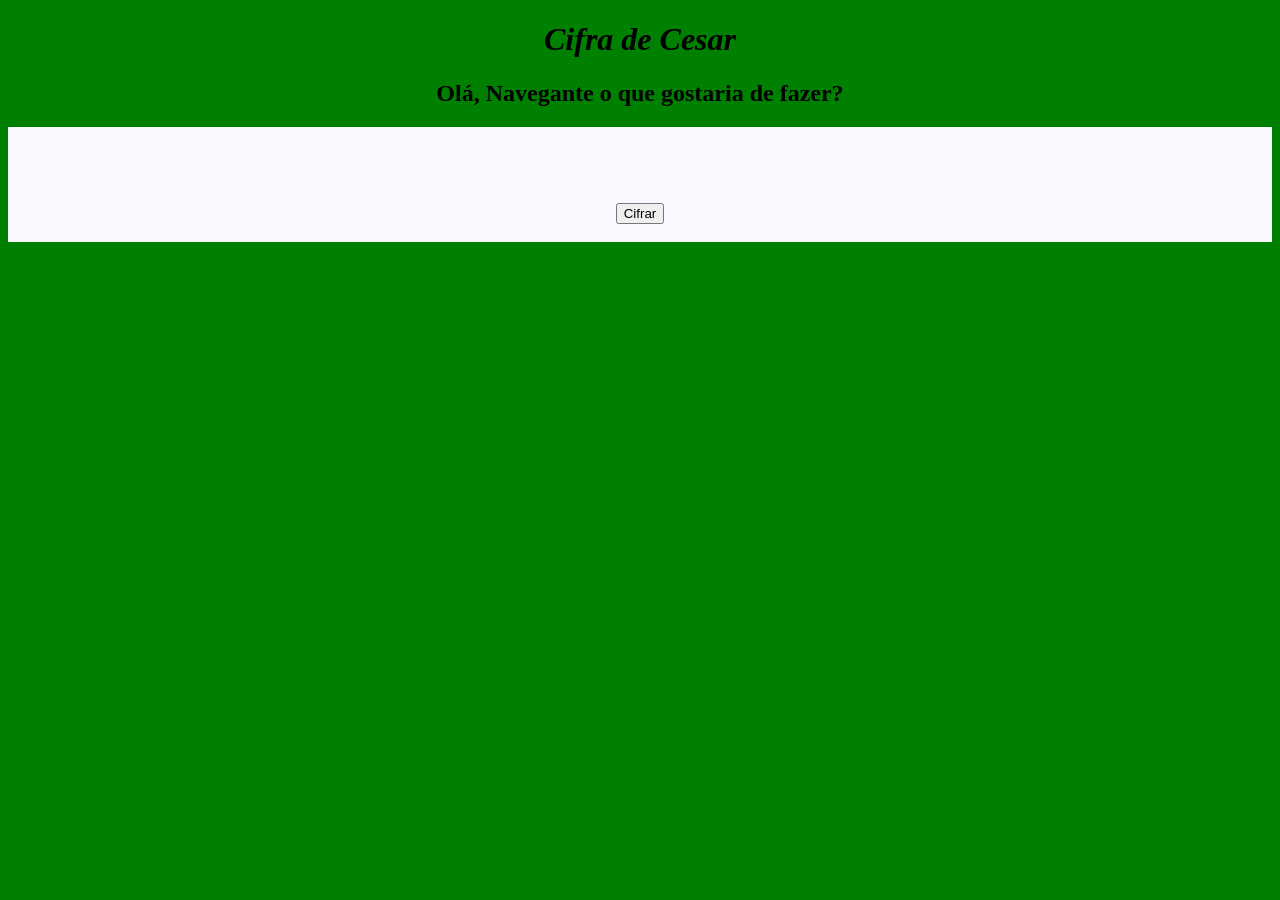
==== src/index.html @ cbf91237 "Atualiza" ====
<!DOCTYPE html>
<html lang="en">
<head>
    <meta charset="UTF-8">
    <meta name="viewport" content="width=device-width, initial-scale=1.0">
    <title>Cifra de Cesar</title>
    <link rel="stylesheet" href="style.css">

</head>
<body>
  <h1><em>Cifra de Cesar</em></h1>
  <h2><strong>Olá, Navegante o que gostaria de fazer?</strong></h2> 
  <form>
    <button type="submit">Cifrar</button> 
    <id="Decode"></id>
  </form>
</body>

<script type="text/javascript" src="app.js"></script>
</html>
---- src/style.css ----
h1{
    text-align: center;
}


body {
    background-color: green;
    text-align: center;
}

button{
    font-family: Arial, Helvetica, sans-serif;
}

form{
    display: block;
    font-size: 100px;
    background-color: ghostwhite;
   
}
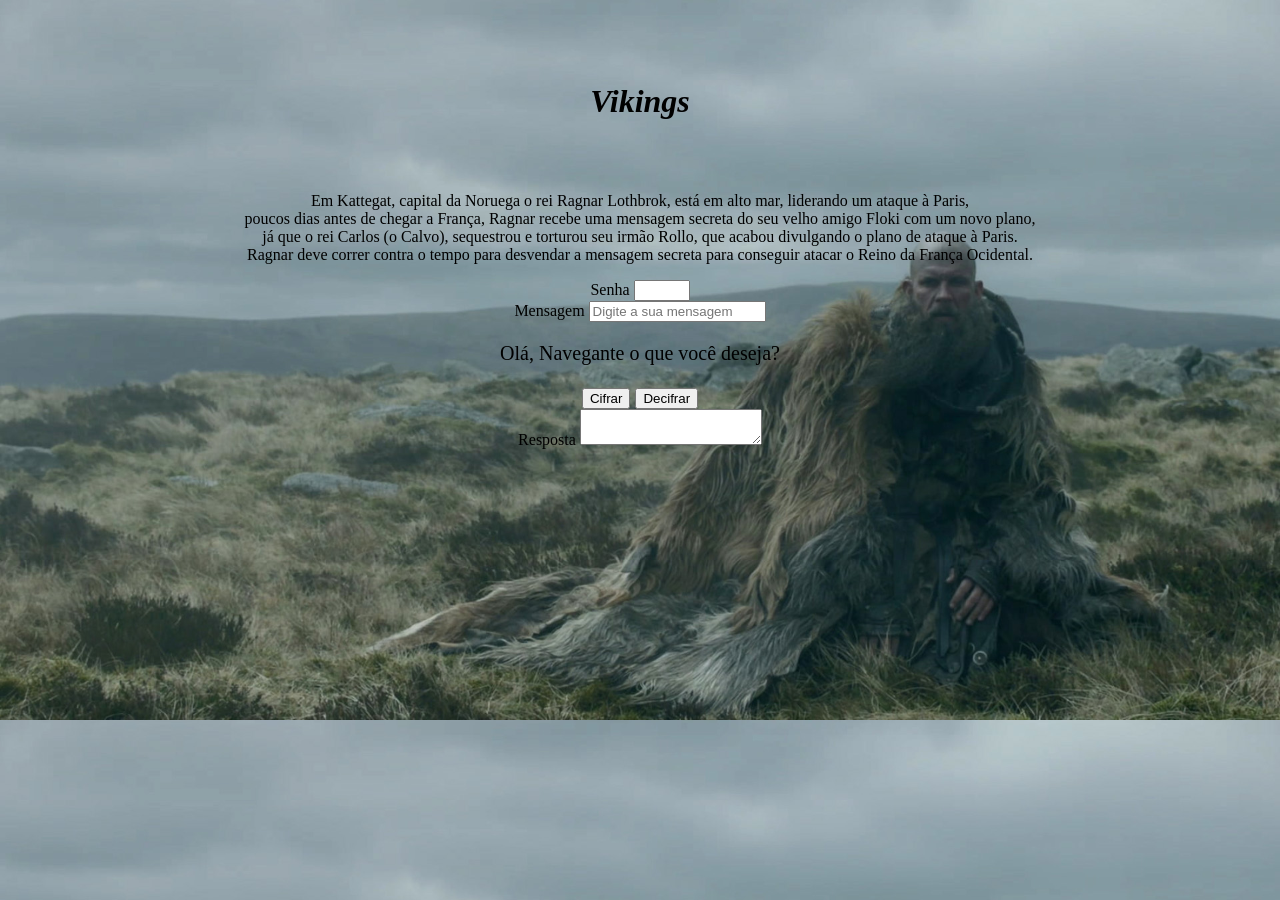
==== commit e810b9dd: "Atualizando" ====
--- a/src/index.html
+++ b/src/index.html
@@ -1,20 +1,38 @@
 <!DOCTYPE html>
 <html lang="en">
 <head>
-    <meta charset="UTF-8">
-    <meta name="viewport" content="width=device-width, initial-scale=1.0">
-    <title>Cifra de Cesar</title>
-    <link rel="stylesheet" href="style.css">
-
+  <meta charset="UTF-8">
+  <meta name="viewport" content="width=device-width, initial-scale=1.0">
+  <title>Vikings</title>
+  <link rel="stylesheet" href="style.css">
 </head>
 <body>
-  <h1><em>Cifra de Cesar</em></h1>
-  <h2><strong>Olá, Navegante o que gostaria de fazer?</strong></h2> 
+  <h1 class="texto"><em>Vikings</em></h1>
+  <p class="texto">Em Kattegat, capital da Noruega o rei Ragnar Lothbrok, está em alto mar, liderando um ataque à Paris, <br>
+  poucos dias antes de chegar a França, Ragnar recebe uma mensagem secreta do seu velho amigo Floki com um novo plano,<br> 
+  já que o rei Carlos (o Calvo), sequestrou e torturou seu irmão Rollo, que acabou divulgando o plano de ataque à Paris.<br>
+  Ragnar deve correr contra o tempo para desvendar a mensagem secreta para conseguir atacar o Reino da França Ocidental.
+  </p>
+  <div class= "number">
+    <label class="texto" for="position">Senha</label>
+    <input type="number" id="position" min="0" max="100" required>
+  </div>
+  <div class= "menssagesend">
+    <label  class="texto" for="menssage">Mensagem</label>
+    <input type="text" id="menssagesend" placeholder="Digite a sua mensagem" required>
+  </div>  
   <form>
-    <button type="submit">Cifrar</button> 
-    <id="Decode"></id>
+    <p  class="texto">Olá, Navegante o que você deseja?</p>
+    <div class="button">
+    <button id="Encode" type="submit">Cifrar</button>
+    <button id="Decode" type="submit">Decifrar</button>      
+    </div>
   </form>
+  <div class="answer">
+    <label class="texto" for="answer">Resposta</label>
+    <textarea id="answer" type="texto"></textarea> 
+  </div>
 </body>
 
-<script type="text/javascript" src="app.js"></script>
+<script src="index.js" type="module"></script>
 </html>
--- a/src/style.css
+++ b/src/style.css
@@ -1,20 +1,40 @@
 h1{
     text-align: center;
+    padding: 50px;
 }
 
 
 body {
-    background-color: green;
+    display: block;
     text-align: center;
+    padding: 4px;
+    background-size: cover;
+    background-image: url(img/floki_1920x1080.jpg);
 }
 
-button{
-    font-family: Arial, Helvetica, sans-serif;
+p {
+    font-family: cursive;
+    text-align: center;
+    border: 10px solid, center; 
+    
 }
 
+.texto{
+    font-family: cursive;
+
+}
+
+.button{
+    font-family: cursive; 
+    margin-top: auto;
+    
+}
+#answer{
+    text-align: center;
+    margin-top: auto;
+}
 form{
     display: block;
-    font-size: 100px;
-    background-color: ghostwhite;
+    font-size: 20px;
    
 }
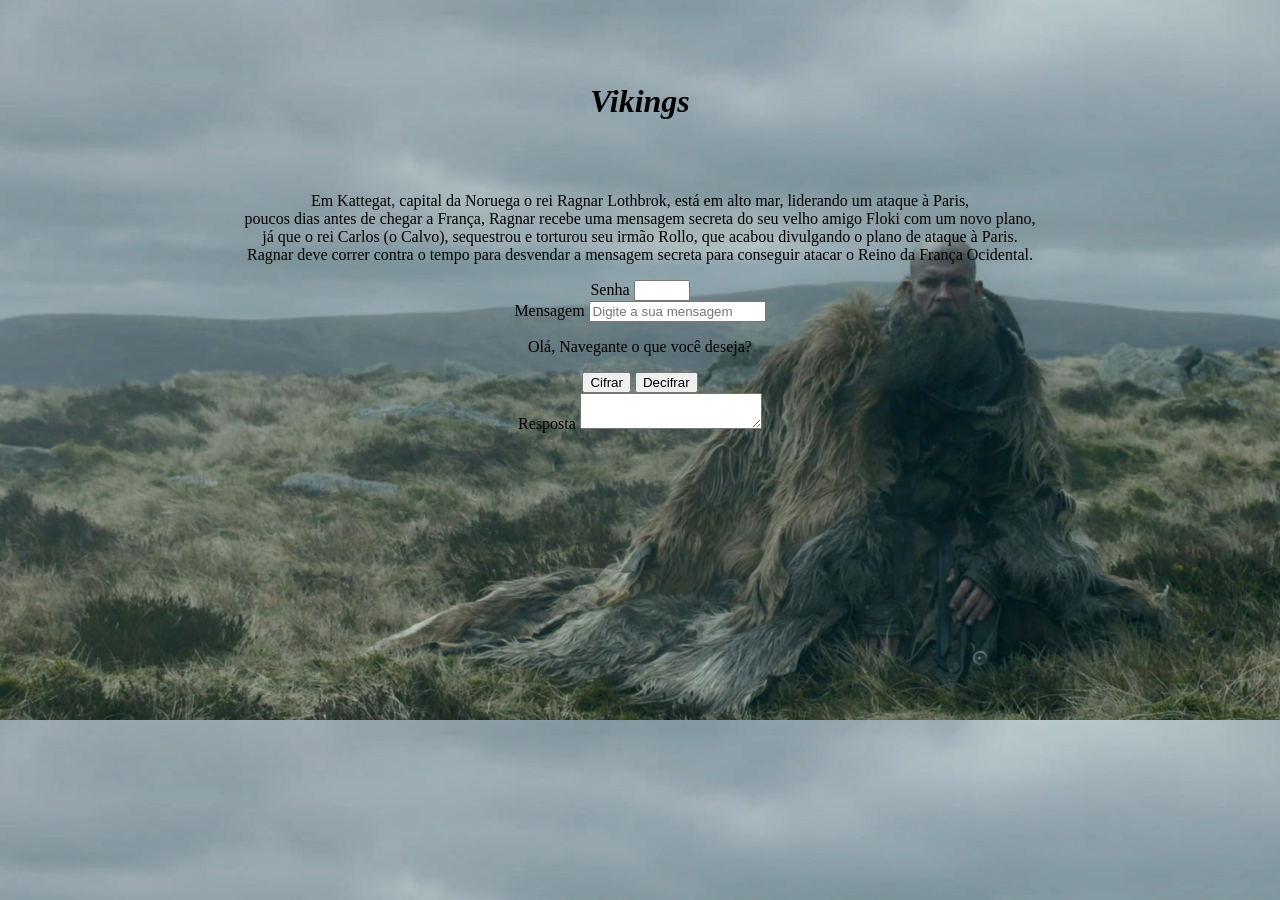
==== commit f0b110ef: "Altualização na estrutura" ====
--- a/src/index.html
+++ b/src/index.html
@@ -13,25 +13,28 @@
   já que o rei Carlos (o Calvo), sequestrou e torturou seu irmão Rollo, que acabou divulgando o plano de ataque à Paris.<br>
   Ragnar deve correr contra o tempo para desvendar a mensagem secreta para conseguir atacar o Reino da França Ocidental.
   </p>
-  <div class= "number">
+  <form>
+    <section class= "number">
     <label class="texto" for="position">Senha</label>
     <input type="number" id="position" min="0" max="100" required>
-  </div>
-  <div class= "menssagesend">
+    </section>
+    <section class= "menssagesend">
     <label  class="texto" for="menssage">Mensagem</label>
     <input type="text" id="menssagesend" placeholder="Digite a sua mensagem" required>
-  </div>  
+    </section>
+  </form>
+  
   <form>
-    <p  class="texto">Olá, Navegante o que você deseja?</p>
-    <div class="button">
+    <p class="texto">Olá, Navegante o que você deseja?</p>
+    <section class="button">
     <button id="Encode" type="submit">Cifrar</button>
     <button id="Decode" type="submit">Decifrar</button>      
-    </div>
-  </form>
-  <div class="answer">
+    </section>
+    <section class="answer">
     <label class="texto" for="answer">Resposta</label>
     <textarea id="answer" type="texto"></textarea> 
-  </div>
+    </section>
+  </form>
 </body>
 
 <script src="index.js" type="module"></script>
--- a/src/style.css
+++ b/src/style.css
@@ -29,12 +29,13 @@
     margin-top: auto;
     
 }
-#answer{
+
+.answer{
     text-align: center;
     margin-top: auto;
 }
-form{
+
+.section{
     display: block;
-    font-size: 20px;
-   
+    font-size: 20px;   
 }
